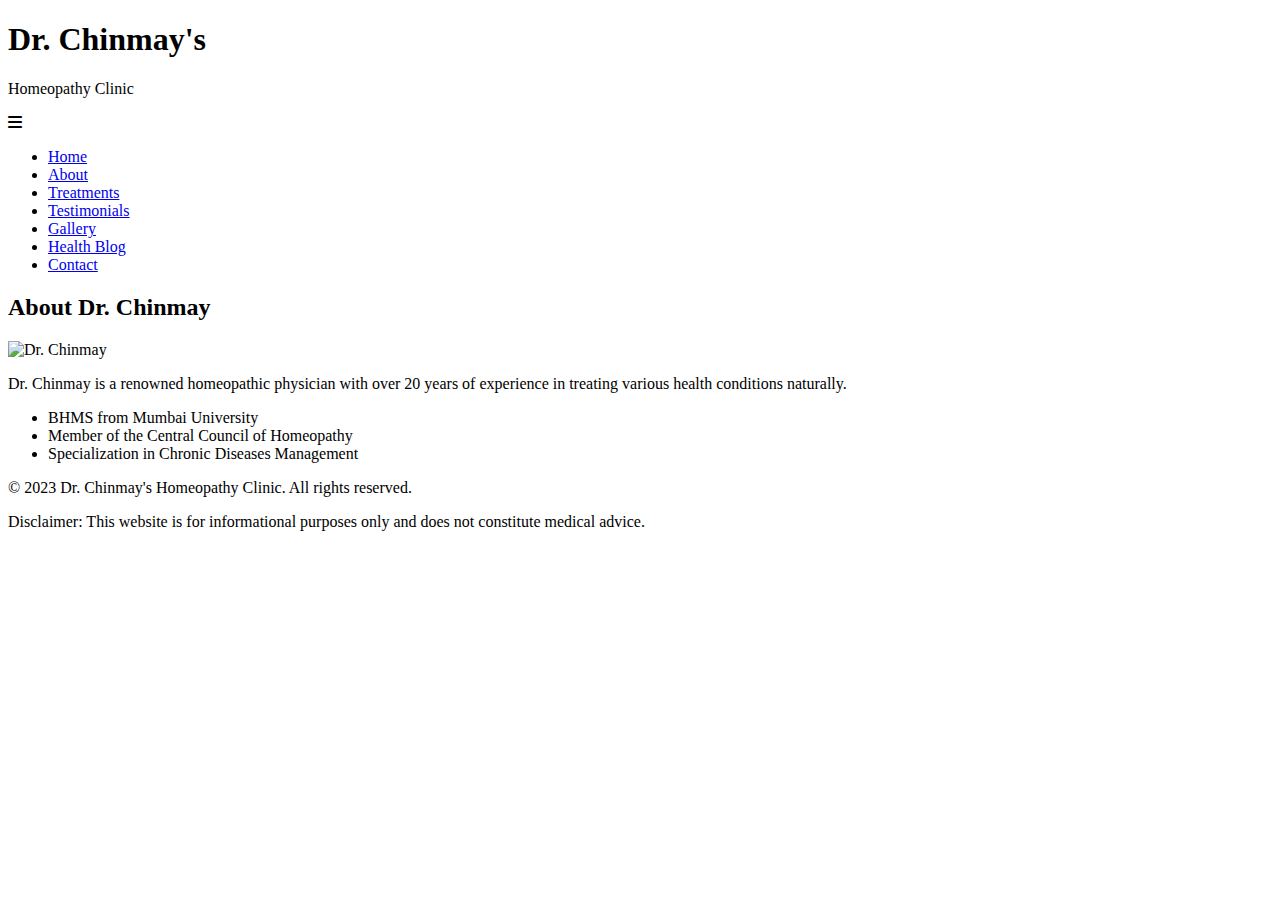
==== about.html @ 8c8e18ef "working version1" ====
<!DOCTYPE html>
<html lang="en">
<head>
    <meta charset="UTF-8">
    <meta name="viewport" content="width=device-width, initial-scale=1.0">
    <title>About - Dr. Chinmay's Homeopathy Clinic</title>
    <link rel="stylesheet" href="css/style.css">
    <link href="https://fonts.googleapis.com/css2?family=Poppins:wght@300;400;600&family=Playfair+Display:wght@700&display=swap" rel="stylesheet">
    <link rel="stylesheet" href="https://cdnjs.cloudflare.com/ajax/libs/font-awesome/6.0.0-beta3/css/all.min.css">
</head>
<body>
    <header>
        <div class="logo">
            <h1>Dr. Chinmay's</h1>
            <p class="tagline">Homeopathy Clinic</p>
        </div>
        <div class="hamburger-menu" aria-label="Toggle menu">
            <i class="fas fa-bars"></i>
        </div>
        <nav>
            <ul>
                <li><a href="index.html">Home</a></li>
                <li><a href="about.html">About</a></li>
                <li><a href="treatments.html">Treatments</a></li>
                <li><a href="testimonials.html">Testimonials</a></li>
                <li><a href="gallery.html">Gallery</a></li>
                <li><a href="blog.html">Health Blog</a></li>
                <li><a href="contact.html">Contact</a></li>
            </ul>
        </nav>
    </header>

    <main>
        <section id="about">
            <div class="about-content">
                <h2>About Dr. Chinmay</h2>
                <img src="images/image1.jpg" alt="Dr. Chinmay" class="doctor-image">
                <p>Dr. Chinmay is a renowned homeopathic physician with over 20 years of experience in treating various health conditions naturally.</p>
                <ul class="credentials">
                    <li>BHMS from Mumbai University</li>
                    <li>Member of the Central Council of Homeopathy</li>
                    <li>Specialization in Chronic Diseases Management</li>
                </ul>
            </div>
        </section>
    </main>

    <footer>
        <p>&copy; 2023 Dr. Chinmay's Homeopathy Clinic. All rights reserved.</p>
        <p>Disclaimer: This website is for informational purposes only and does not constitute medical advice.</p>
    </footer>

    <script src="js/script.js"></script>
</body>
</html>
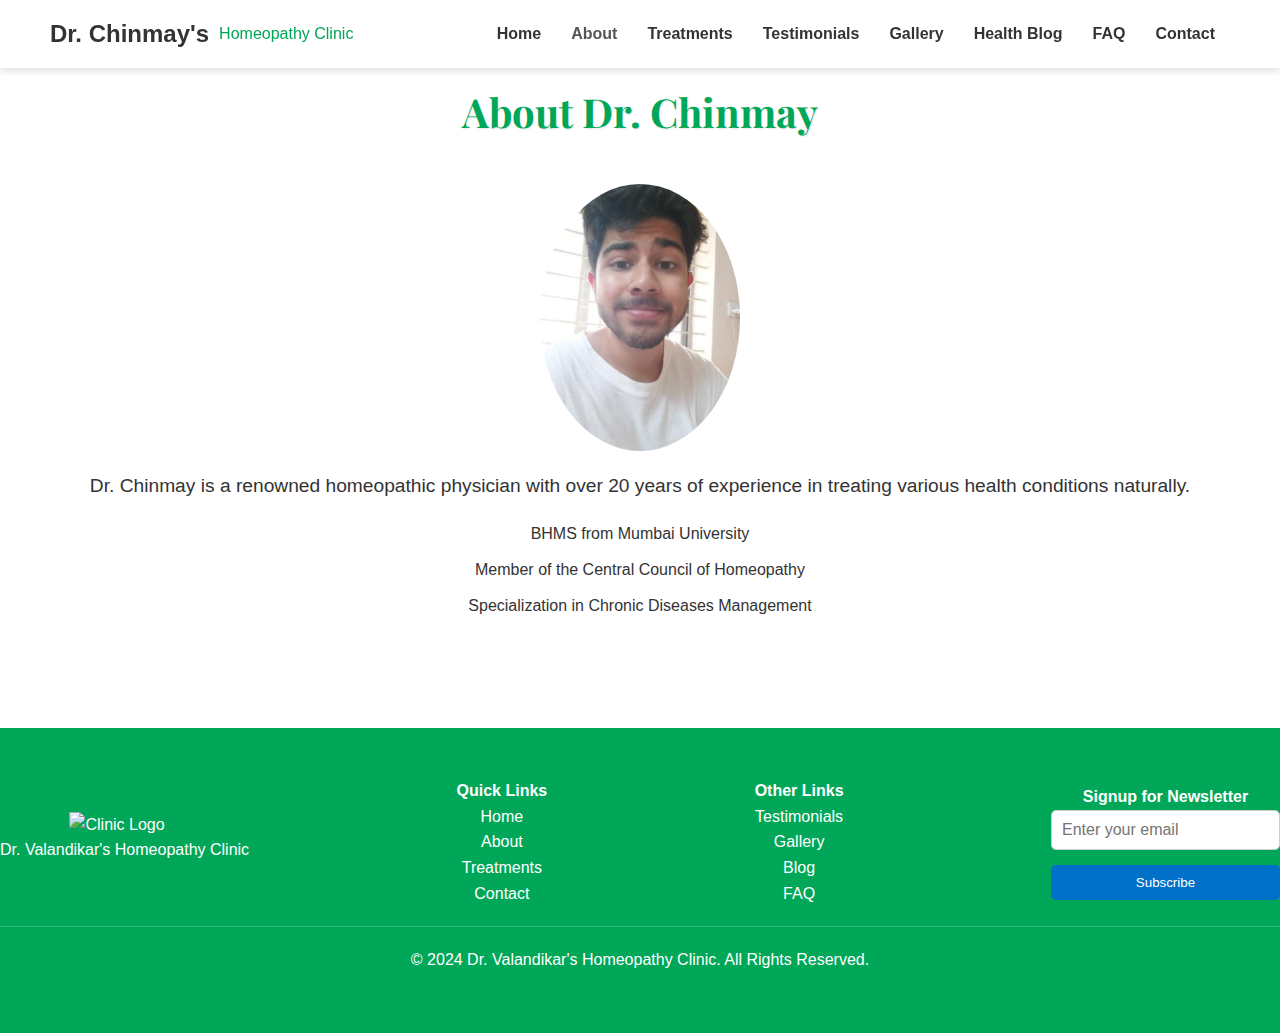
==== commit 95b6b21c: "added new pages to hamburger2.1version" ====
--- a/about.html
+++ b/about.html
@@ -4,7 +4,7 @@
     <meta charset="UTF-8">
     <meta name="viewport" content="width=device-width, initial-scale=1.0">
     <title>About - Dr. Chinmay's Homeopathy Clinic</title>
-    <link rel="stylesheet" href="css/style.css">
+    <link rel="stylesheet" href="funstyle.css">
     <link href="https://fonts.googleapis.com/css2?family=Poppins:wght@300;400;600&family=Playfair+Display:wght@700&display=swap" rel="stylesheet">
     <link rel="stylesheet" href="https://cdnjs.cloudflare.com/ajax/libs/font-awesome/6.0.0-beta3/css/all.min.css">
 </head>
@@ -20,11 +20,12 @@
         <nav>
             <ul>
                 <li><a href="index.html">Home</a></li>
-                <li><a href="about.html">About</a></li>
+                <li><a href="about.html" class="active">About</a></li>
                 <li><a href="treatments.html">Treatments</a></li>
                 <li><a href="testimonials.html">Testimonials</a></li>
                 <li><a href="gallery.html">Gallery</a></li>
                 <li><a href="blog.html">Health Blog</a></li>
+                <li><a href="faq.html">FAQ</a></li>
                 <li><a href="contact.html">Contact</a></li>
             </ul>
         </nav>
@@ -32,24 +33,58 @@
 
     <main>
         <section id="about">
-            <div class="about-content">
+            <div class="container">
                 <h2>About Dr. Chinmay</h2>
-                <img src="images/image1.jpg" alt="Dr. Chinmay" class="doctor-image">
-                <p>Dr. Chinmay is a renowned homeopathic physician with over 20 years of experience in treating various health conditions naturally.</p>
-                <ul class="credentials">
-                    <li>BHMS from Mumbai University</li>
-                    <li>Member of the Central Council of Homeopathy</li>
-                    <li>Specialization in Chronic Diseases Management</li>
-                </ul>
+                <div class="about-content">
+                    <img src="images/image1.jpg" alt="Dr. Chinmay" class="doctor-image">
+                    <p>Dr. Chinmay is a renowned homeopathic physician with over 20 years of experience in treating various health conditions naturally.</p>
+                    <ul class="credentials">
+                        <li>BHMS from Mumbai University</li>
+                        <li>Member of the Central Council of Homeopathy</li>
+                        <li>Specialization in Chronic Diseases Management</li>
+                    </ul>
+                </div>
             </div>
         </section>
     </main>
 
     <footer>
-        <p>&copy; 2023 Dr. Chinmay's Homeopathy Clinic. All rights reserved.</p>
-        <p>Disclaimer: This website is for informational purposes only and does not constitute medical advice.</p>
+        <div class="footer-content">
+            <div class="footer-logo">
+                <img src="clinic-logo.png" alt="Clinic Logo" class="clinic-logo">
+                <p>Dr. Valandikar's Homeopathy Clinic</p>
+            </div>
+            <div class="footer-links">
+                <h4>Quick Links</h4>
+                <ul>
+                    <li><a href="index.html">Home</a></li>
+                    <li><a href="about.html">About</a></li>
+                    <li><a href="treatments.html">Treatments</a></li>
+                    <li><a href="contact.html">Contact</a></li>
+                </ul>
+            </div>
+            <div class="footer-other-links">
+                <h4>Other Links</h4>
+                <ul>
+                    <li><a href="testimonials.html">Testimonials</a></li>
+                    <li><a href="gallery.html">Gallery</a></li>
+                    <li><a href="blog.html">Blog</a></li>
+                    <li><a href="faq.html">FAQ</a></li>
+                </ul>
+            </div>
+            <div class="footer-newsletter">
+                <h4>Signup for Newsletter</h4>
+                <form class="newsletter-form">
+                    <input type="email" placeholder="Enter your email" required>
+                    <button type="submit" class="submit-btn">Subscribe</button>
+                </form>
+            </div>
+        </div>
+        <div class="footer-bottom">
+            <p>&copy; 2024 Dr. Valandikar's Homeopathy Clinic. All Rights Reserved.</p>
+        </div>
     </footer>
 
-    <script src="js/script.js"></script>
+    <script src="funscript.js"></script>
 </body>
 </html>--- a/funstyle.css
+++ b/funstyle.css
@@ -0,0 +1,452 @@
+/* Reset and Base Styles */
+:root {
+    --primary-color: #00A758;
+    --secondary-color: #0070C9;
+    --text-color: #333;
+    --light-bg: #F4F7F9;
+    --white: #FFFFFF;
+    --box-shadow: 0 4px 6px rgba(0, 0, 0, 0.1);
+    --gradient-overlay: linear-gradient(rgba(0, 0, 0, 0.5), rgba(0, 0, 0, 0.5));
+    --active-nav-color: #555; /* New color for active navigation */
+}
+
+* {
+    margin: 0;
+    padding: 0;
+    box-sizing: border-box;
+}
+
+body {
+    font-family: 'Open Sans', sans-serif;
+    line-height: 1.6;
+    color: var(--text-color);
+    background-color: var(--light-bg);
+}
+
+/* Container */
+.container {
+    width: 90%;
+    max-width: 1200px;
+    margin: 0 auto;
+    padding: 0 15px;
+}
+
+/* Header and Navigation */
+header {
+    position: fixed;
+    top: 0;
+    left: 0;
+    width: 100%;
+    background-color: var(--white);
+    box-shadow: var(--box-shadow);
+    z-index: 1000;
+    display: flex;
+    justify-content: space-between;
+    align-items: center;
+    padding: 15px 50px;
+    transition: background-color 0.3s ease, box-shadow 0.3s ease;
+}
+
+.logo {
+    display: flex;
+    align-items: center;
+}
+
+.logo h1 {
+    font-size: 1.5rem;
+    margin-right: 10px;
+    color: var(--text-color);
+    transition: color 0.3s ease;
+}
+
+.logo .tagline {
+    font-size: 1rem;
+    color: var(--primary-color);
+    transition: color 0.3s ease;
+}
+
+.hamburger-menu {
+    display: none;
+    flex-direction: column;
+    cursor: pointer;
+}
+
+.hamburger-menu span {
+    width: 25px;
+    height: 3px;
+    background-color: var(--primary-color);
+    margin: 3px 0;
+    transition: 0.4s;
+}
+
+nav ul {
+    display: flex;
+    list-style: none;
+}
+
+nav ul li {
+    margin: 0 15px;
+}
+
+nav ul li a {
+    text-decoration: none;
+    color: var(--text-color);
+    font-weight: 600;
+    transition: color 0.3s ease;
+}
+
+nav ul li a:hover,
+nav ul li a.active {
+    color: var(--primary-color);
+}
+
+nav ul li a.active {
+    color: var(--active-nav-color); /* New color for active navigation */
+}
+
+/* Sections */
+section {
+    padding: 80px 0;
+    background-color: var(--white);
+}
+
+section h2 {
+    text-align: center;
+    margin-bottom: 40px;
+    color: var(--primary-color);
+    font-family: 'Playfair Display', serif;
+    font-size: 2.5rem;
+    text-shadow: 1px 1px 2px rgba(0, 0, 0, 0.1);
+}
+
+/* About Section */
+.about-content {
+    display: flex;
+    flex-direction: column;
+    align-items: center;
+    text-align: center;
+}
+
+.about-content img {
+    width: 200px;
+    border-radius: 50%;
+    margin-bottom: 20px;
+}
+
+.about-content p {
+    font-size: 1.2rem;
+    margin-bottom: 20px;
+}
+
+.about-content ul {
+    list-style: none;
+    padding: 0;
+    margin-bottom: 20px;
+}
+
+.about-content ul li {
+    margin-bottom: 10px;
+}
+
+/* Treatments Section */
+.treatment-grid {
+    display: grid;
+    grid-template-columns: repeat(auto-fit, minmax(250px, 1fr));
+    gap: 20px;
+}
+
+.treatment-item {
+    background-color: var(--light-bg);
+    padding: 25px;
+    text-align: center;
+    border-radius: 10px;
+    transition: transform 0.3s ease, box-shadow 0.3s ease;
+}
+
+.treatment-item:hover {
+    transform: translateY(-10px);
+    box-shadow: 0 10px 20px rgba(0, 0, 0, 0.1);
+}
+
+.treatment-item i {
+    font-size: 2rem;
+    color: var(--primary-color);
+    margin-bottom: 15px;
+}
+
+/* Testimonials Section */
+.testimonial-slider {
+    display: flex;
+    justify-content: center;
+    gap: 30px;
+    overflow: hidden;
+}
+
+.testimonial {
+    max-width: 500px;
+    text-align: center;
+    background-color: var(--white);
+    padding: 30px;
+    border-radius: 10px;
+    box-shadow: var(--box-shadow);
+    transition: transform 0.3s ease;
+}
+
+.testimonial:hover {
+    transform: translateY(-10px);
+}
+
+.testimonial p {
+    font-size: 1.2rem;
+    margin-bottom: 20px;
+}
+
+.testimonial cite {
+    font-style: italic;
+    color: var(--secondary-color);
+}
+
+/* Gallery Section */
+.gallery-grid {
+    display: grid;
+    grid-template-columns: repeat(auto-fit, minmax(250px, 1fr));
+    gap: 20px;
+}
+
+.gallery-item img {
+    width: 100%;
+    border-radius: 10px;
+    transition: transform 0.3s ease;
+}
+
+.gallery-item img:hover {
+    transform: scale(1.05);
+}
+
+/* Blog Section */
+.blog-posts {
+    display: flex;
+    justify-content: center;
+    gap: 30px;
+}
+
+.blog-post {
+    max-width: 400px;
+    text-align: center;
+    background-color: var(--white);
+    padding: 20px;
+    border-radius: 10px;
+    box-shadow: var(--box-shadow);
+    transition: transform 0.3s ease;
+}
+
+.blog-post:hover {
+    transform: translateY(-10px);
+}
+
+.blog-post img {
+    width: 100%;
+    border-radius: 10px;
+    margin-bottom: 15px;
+}
+
+.blog-post h3 {
+    font-size: 1.5rem;
+    margin-bottom: 15px;
+}
+
+.blog-post p {
+    font-size: 1rem;
+    margin-bottom: 15px;
+}
+
+.blog-post .read-more {
+    display: inline-block;
+    background-color: var(--secondary-color);
+    color: var(--white);
+    padding: 10px 20px;
+    text-decoration: none;
+    border-radius: 5px;
+    transition: background-color 0.3s ease;
+}
+
+.blog-post .read-more:hover {
+    background-color: var(--primary-color);
+}
+
+/* Contact Section */
+.contact-info {
+    text-align: center;
+    margin-bottom: 40px;
+}
+
+.contact-info p {
+    font-size: 1.2rem;
+    margin-bottom: 10px;
+}
+
+.contact-form {
+    display: flex;
+    flex-direction: column;
+    gap: 15px;
+    max-width: 500px;
+    margin: 0 auto;
+}
+
+.contact-form input,
+.contact-form textarea {
+    padding: 10px;
+    border: 1px solid #ccc;
+    border-radius: 5px;
+    font-size: 1rem;
+}
+
+.contact-form button {
+    background-color: var(--secondary-color);
+    color: var(--white);
+    padding: 10px 20px;
+    border: none;
+    border-radius: 5px;
+    cursor: pointer;
+    transition: background-color 0.3s ease;
+}
+
+.contact-form button:hover {
+    background-color: var(--primary-color);
+}
+
+/* Footer */
+footer {
+    background-color: var(--primary-color);
+    color: var(--white);
+    padding: 50px 0;
+    text-align: center;
+}
+
+footer p {
+    margin-bottom: 10px;
+}
+
+/* FAQ Section */
+.faq-section {
+    background-color: var(--white);
+}
+
+.faq-section h2 {
+    text-align: center;
+    margin-bottom: 40px;
+    color: var(--primary-color);
+    font-family: 'Playfair Display', serif;
+    font-size: 2.5rem;
+    text-shadow: 1px 1px 2px rgba(0, 0, 0, 0.1);
+}
+
+.faq-item {
+    margin-bottom: 20px;
+}
+
+.faq-item h3 {
+    font-size: 1.5rem;
+    margin-bottom: 10px;
+    cursor: pointer;
+    color: var(--primary-color);
+}
+
+.faq-item p {
+    font-size: 1rem;
+    color: var(--text-color);
+    display: none;
+}
+
+.faq-item.active p {
+    display: block;
+}
+
+.faq-search {
+    margin-bottom: 20px;
+    text-align: center;
+}
+
+.faq-search input {
+    padding: 10px;
+    border: 1px solid #ccc;
+    border-radius: 5px;
+    font-size: 1rem;
+    width: 100%;
+    max-width: 500px;
+}
+/* Footer */
+footer {
+    background-color: var(--primary-color);
+    color: var(--white);
+    padding: 50px 0;
+}
+
+.footer-content {
+    display: flex;
+    justify-content: space-between;
+    align-items: center;
+    flex-wrap: wrap;
+    gap: 20px;
+}
+
+.footer-logo img {
+    height: 50px;
+    margin-right: 15px;
+}
+
+.footer-links ul,
+.footer-other-links ul {
+    list-style: none;
+    padding: 0;
+}
+
+.footer-links ul li a,
+.footer-other-links ul li a {
+    color: var(--white);
+    text-decoration: none;
+    transition: color 0.3s ease;
+}
+
+.footer-links ul li a:hover,
+.footer-other-links ul li a:hover {
+    color: var(--secondary-color);
+}
+
+.footer-newsletter {
+    text-align: center;
+}
+
+.footer-newsletter form {
+    display: flex;
+    flex-direction: column;
+    gap: 15px;
+}
+
+.footer-newsletter input {
+    padding: 10px;
+    border: 1px solid #ccc;
+    border-radius: 5px;
+    font-size: 1rem;
+}
+
+.footer-newsletter button {
+    background-color: var(--secondary-color);
+    color: var(--white);
+    padding: 10px 20px;
+    border: none;
+    border-radius: 5px;
+    cursor: pointer;
+    transition: background-color 0.3s ease;
+}
+
+.footer-newsletter button:hover {
+    background-color: var(--primary-color);
+}
+
+.footer-bottom {
+    text-align: center;
+    margin-top: 20px;
+    padding-top: 20px;
+    border-top: 1px solid rgba(255, 255, 255, 0.2);
+}